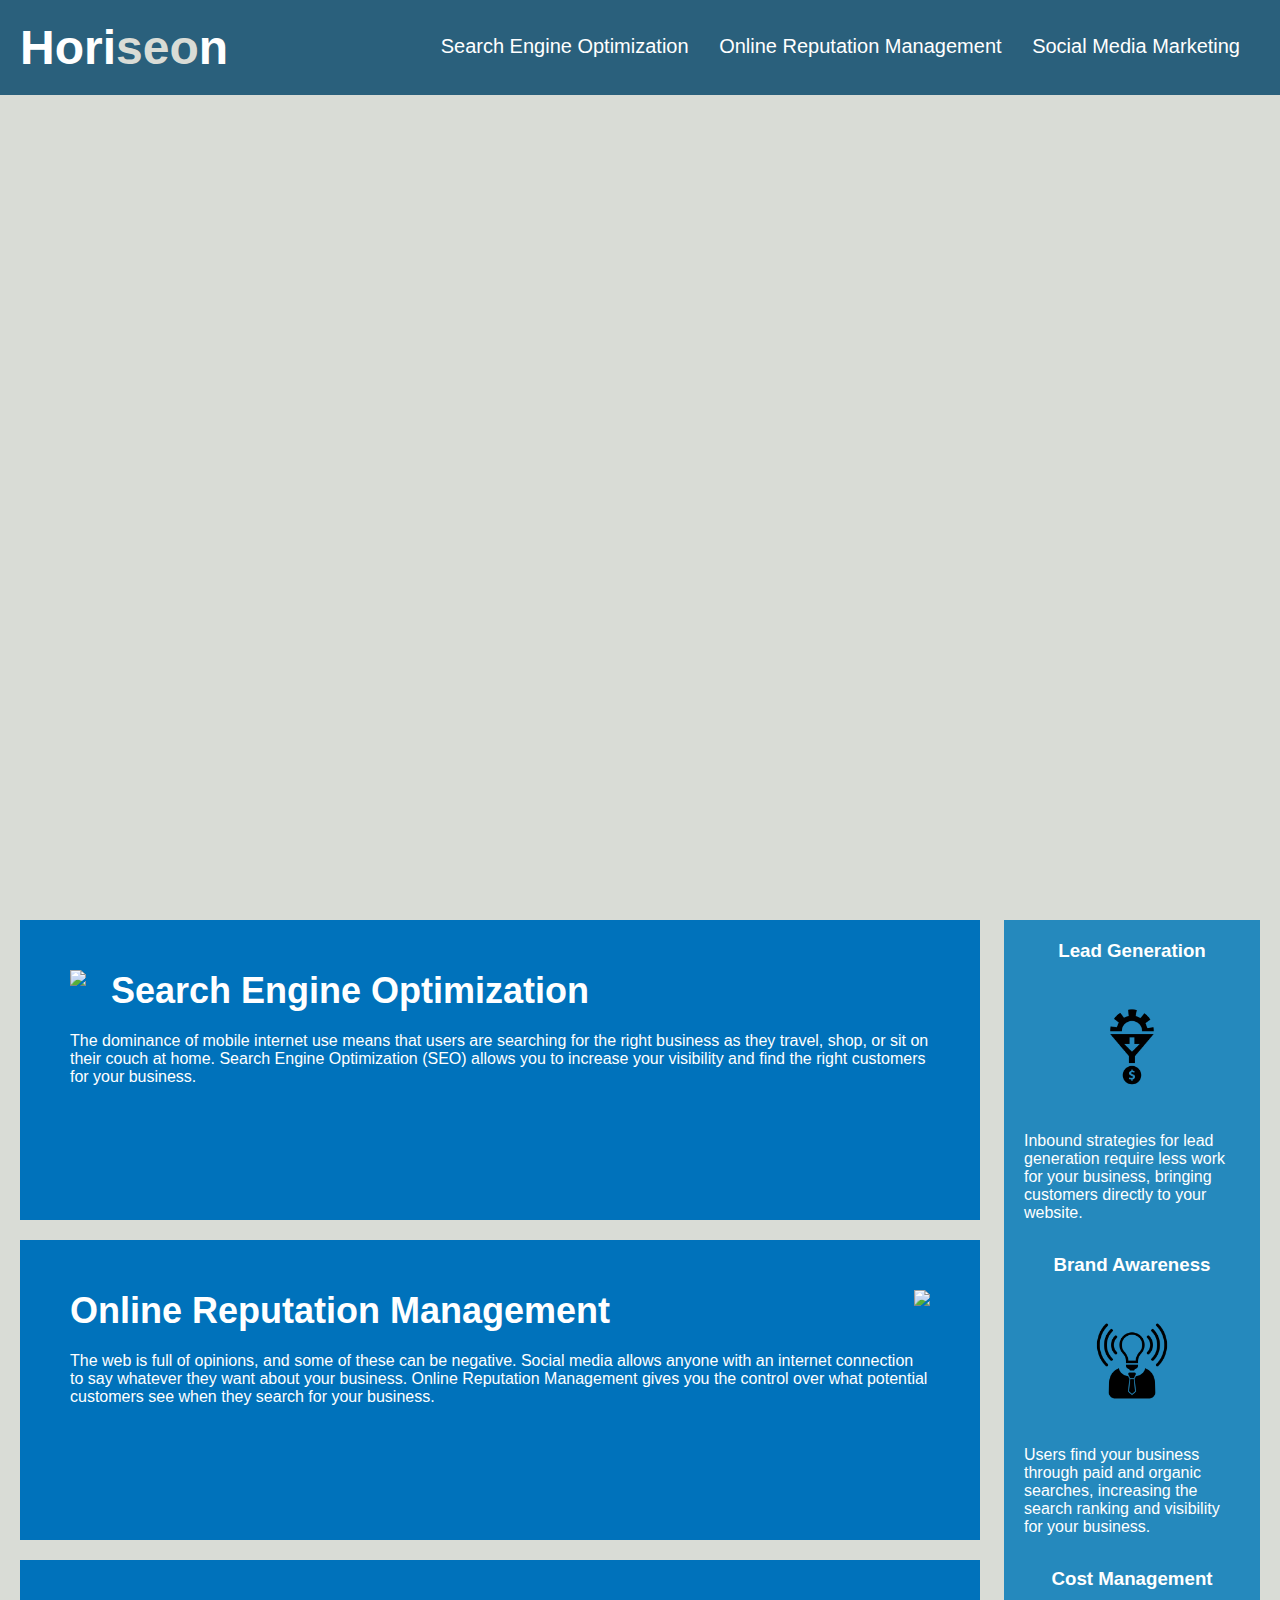
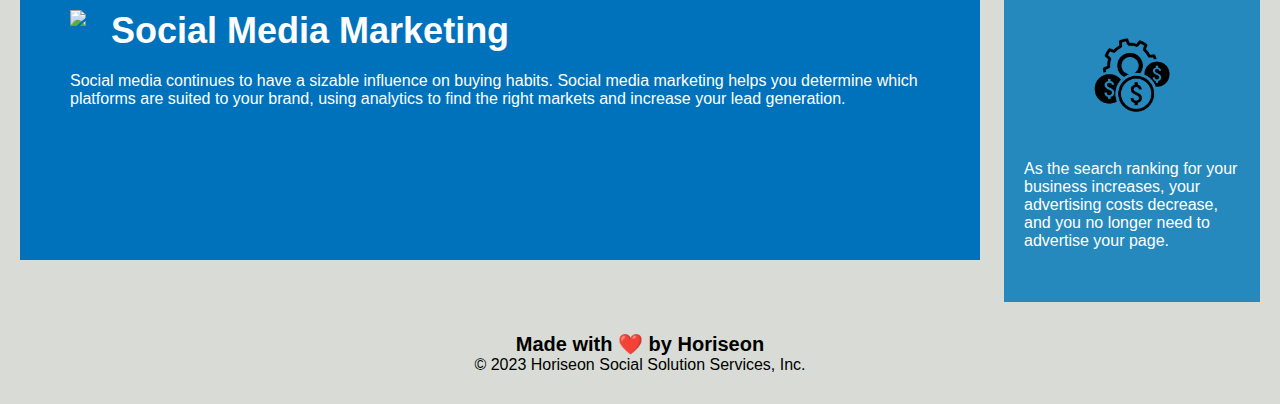
==== Develop/index.html @ abe244e9 "first commit" ====
<!DOCTYPE html>
<html lang="en-us">

<head>
    <meta charset="UTF-8" />
    <link rel="stylesheet" href="./assets/css/style.css">
    <title>website</title>
</head>

<body>
    <div class="header">
        <h1>Hori<span class="seo">seo</span>n</h1>
        <div>
            <ul>
                <li>
                    <a href="#search-engine-optimization">Search Engine Optimization</a>
                </li>
                <li>
                    <a href="#online-reputation-management">Online Reputation Management</a>
                </li>
                <li>
                    <a href="#social-media-marketing">Social Media Marketing</a>
                </li>
            </ul>
        </div>
    </div>
    <div class="hero"></div>
    <div class="content">
        <div class="search-engine-optimization">
            <img src="./assets/images/search-engine-optimization.jpg" class="float-left" />
            <h2>Search Engine Optimization</h2>
            <p>
                The dominance of mobile internet use means that users are searching for the right business as they travel, shop, or sit on their couch at home. Search Engine Optimization (SEO) allows you to increase your visibility and find the right customers for your business.
            </p>
        </div>
        <div id="online-reputation-management" class="online-reputation-management">
            <img src="./assets/images/online-reputation-management.jpg" class="float-right" />
            <h2>Online Reputation Management</h2>
            <p>
                The web is full of opinions, and some of these can be negative. Social media allows anyone with an internet connection to say whatever they want about your business. Online Reputation Management gives you the control over what potential customers see when they search for your business.
            </p>
        </div>
        <div id="social-media-marketing" class="social-media-marketing">
            <img src="./assets/images/social-media-marketing.jpg" class="float-left" />
            <h2>Social Media Marketing</h2>
            <p>
                Social media continues to have a sizable influence on buying habits. Social media marketing helps you determine which platforms are suited to your brand, using analytics to find the right markets and increase your lead generation.
            </p>
        </div>
    </div>
    <div class="benefits">
        <div class="benefit-lead">
            <h3>Lead Generation</h3>
            <img src="./assets/images/lead-generation.png" />
            <p>
                Inbound strategies for lead generation require less work for your business, bringing customers directly to your website.
            </p>
        </div>
        <div class="benefit-brand">
            <h3>Brand Awareness</h3>
            <img src="./assets/images/brand-awareness.png" />
            <p>
                Users find your business through paid and organic searches, increasing the search ranking and visibility for your business.
            </p>
        </div>
        <div class="benefit-cost">
            <h3>Cost Management</h3>
            <img src="./assets/images/cost-management.png"></img>
            <p>
                As the search ranking for your business increases, your advertising costs decrease, and you no longer need to advertise your page.
            </p>
        </div>
    </div>
    <div class="footer">
        <h2>Made with ❤️️ by Horiseon</h2>
        <p>
            &copy; 2023 Horiseon Social Solution Services, Inc.
        </p>
    </div>
</body>

</html>
---- Develop/assets/css/style.css ----
* {
    box-sizing: border-box;
    padding: 0;
    margin: 0;
}

body {
    background-color: #d9dcd6;
}

.header {
    padding: 20px;
    font-family: 'Trebuchet MS', 'Lucida Sans Unicode', 'Lucida Grande', 'Lucida Sans', Arial, sans-serif;
    background-color: #2a607c;
    color: #ffffff;
}

.header h1 {
    display: inline-block;
    font-size: 48px;
}

.header h1 .seo {
    color: #d9dcd6;
}

.header div {
    padding-top: 15px;
    margin-right: 20px;
    float: right;
    font-family: 'Gill Sans', 'Gill Sans MT', Calibri, 'Trebuchet MS', sans-serif;
    font-size: 20px;
}

.header div ul {
    list-style-type: none;
}

.header div ul li {
    display: inline-block;
    margin-left: 25px;
}

a {
    color: #ffffff;
    text-decoration: none;
}

p {
    font-size: 16px;
}

.hero {
    height: 800px;
    width: 100%;
    margin-bottom: 25px;
    background-image: url("../images/digital-marketing-meeting.jpg");
    background-size: cover;
    background-position: center;
}

.float-left {
    float: left;
    margin-right: 25px;
}

.float-right {
    float: right;
    margin-left: 25px;
}

.content {
    width: 75%;
    display: inline-block;
    margin-left: 20px;
}

.benefits {
    margin-right: 20px;
    padding: 20px;
    clear: both;
    float: right;
    width: 20%;
    height: 100%;
    font-family: 'Gill Sans', 'Gill Sans MT', Calibri, 'Trebuchet MS', sans-serif;
    background-color: #2589bd;
}

.benefit-lead {
    margin-bottom: 32px;
    color: #ffffff;
}

.benefit-brand {
    margin-bottom: 32px;
    color: #ffffff;
}

.benefit-cost {
    margin-bottom: 32px;
    color: #ffffff;
}

.benefit-lead h3 {
    margin-bottom: 10px;
    text-align: center;
}

.benefit-brand h3 {
    margin-bottom: 10px;
    text-align: center;
}

.benefit-cost h3 {
    margin-bottom: 10px;
    text-align: center;
}

.benefit-lead img {
    display: block;
    margin: 10px auto;
    max-width: 150px;
}

.benefit-brand img {
    display: block;
    margin: 10px auto;
    max-width: 150px;
}

.benefit-cost img {
    display: block;
    margin: 10px auto;
    max-width: 150px;
}

.search-engine-optimization {
    margin-bottom: 20px;
    padding: 50px;
    height: 300px;
    font-family: 'Gill Sans', 'Gill Sans MT', Calibri, 'Trebuchet MS', sans-serif;
    background-color: #0072bb;
    color: #ffffff;
}

.online-reputation-management {
    margin-bottom: 20px;
    padding: 50px;
    height: 300px;
    font-family: 'Gill Sans', 'Gill Sans MT', Calibri, 'Trebuchet MS', sans-serif;
    background-color: #0072bb;
    color: #ffffff;
}

.social-media-marketing {
    margin-bottom: 20px;
    padding: 50px;
    height: 300px;
    font-family: 'Gill Sans', 'Gill Sans MT', Calibri, 'Trebuchet MS', sans-serif;
    background-color: #0072bb;
    color: #ffffff;
}

.search-engine-optimization img {
    max-height: 200px;
}

.online-reputation-management img {
    max-height: 200px;
}

.social-media-marketing img {
    max-height: 200px;
}

.search-engine-optimization h2 {
    margin-bottom: 20px;
    font-size: 36px;
}

.online-reputation-management h2 {
    margin-bottom: 20px;
    font-size: 36px;
}

.social-media-marketing h2 {
    margin-bottom: 20px;
    font-size: 36px;
}

.footer {
    padding: 30px;
    clear: both;
    font-family: 'Trebuchet MS', 'Lucida Sans Unicode', 'Lucida Grande', 'Lucida Sans', Arial, sans-serif;
    text-align: center;
}

.footer h2 {
    font-size: 20px;
}
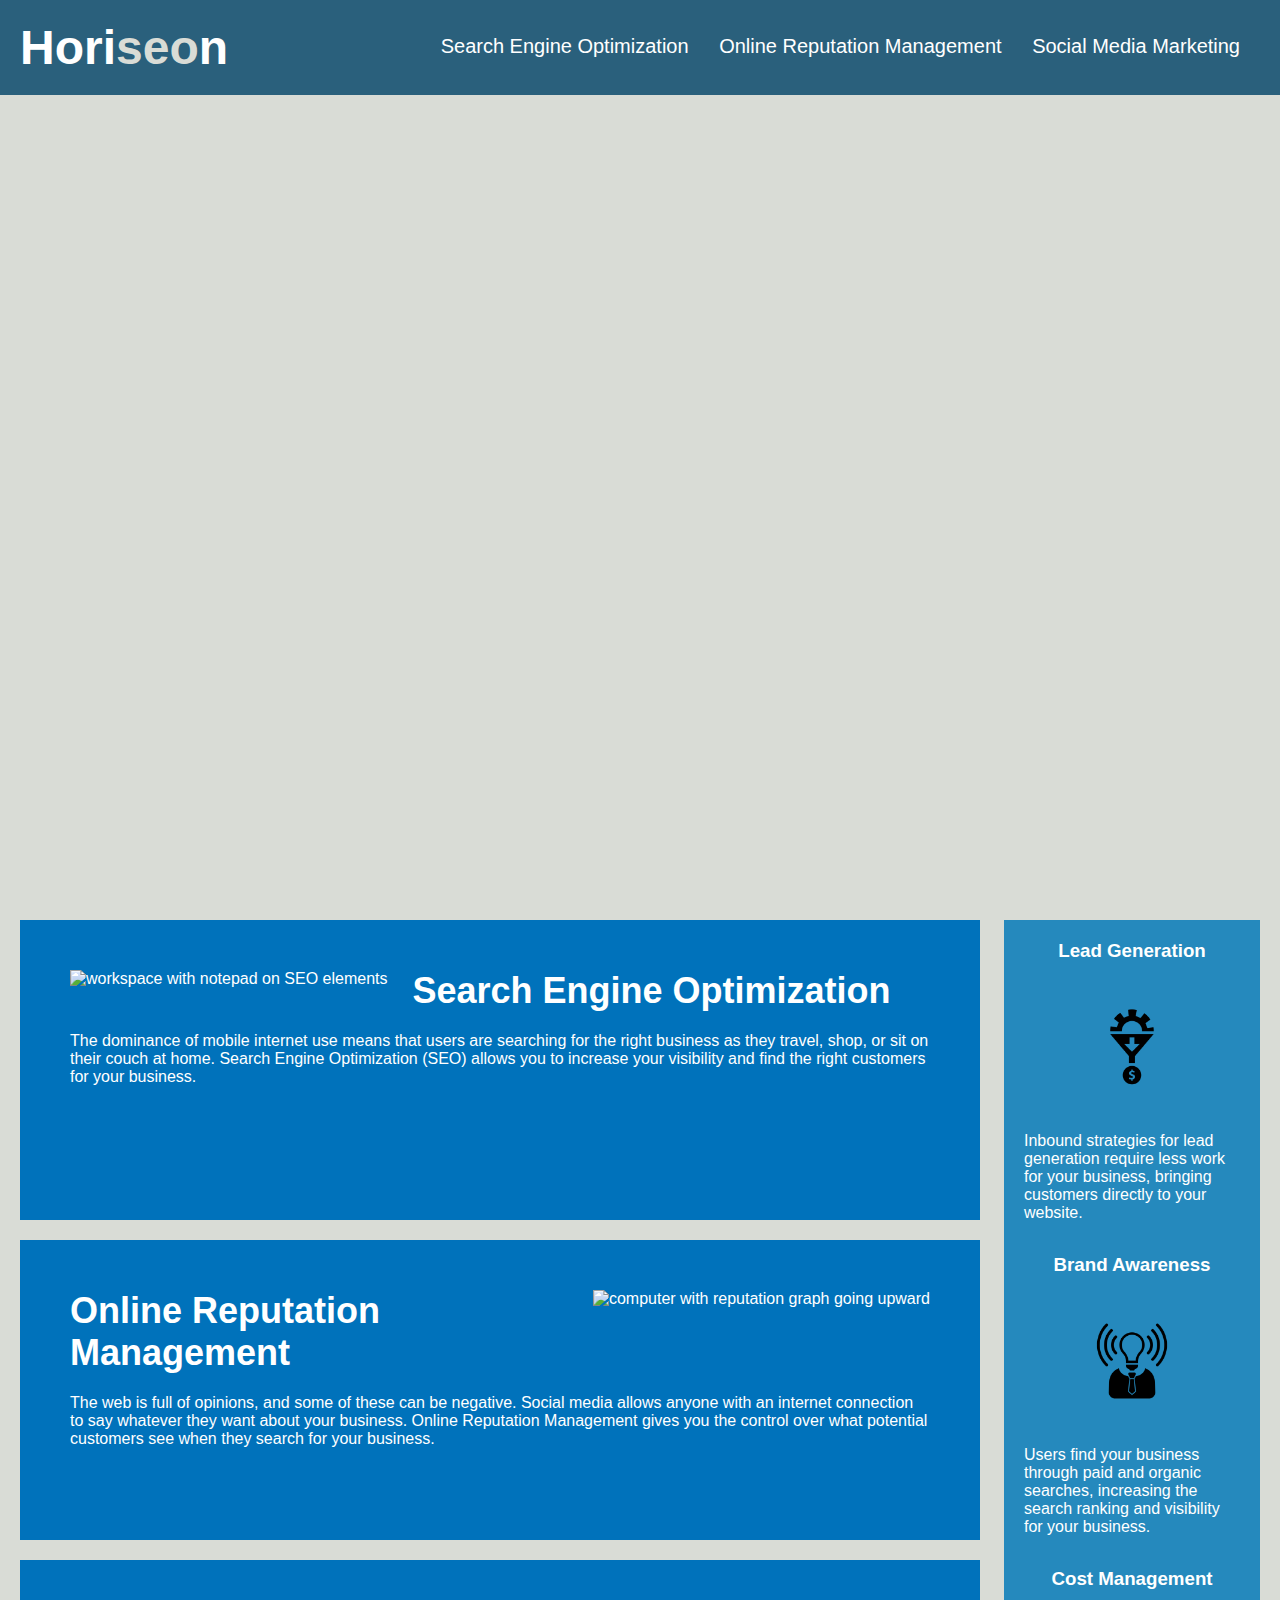
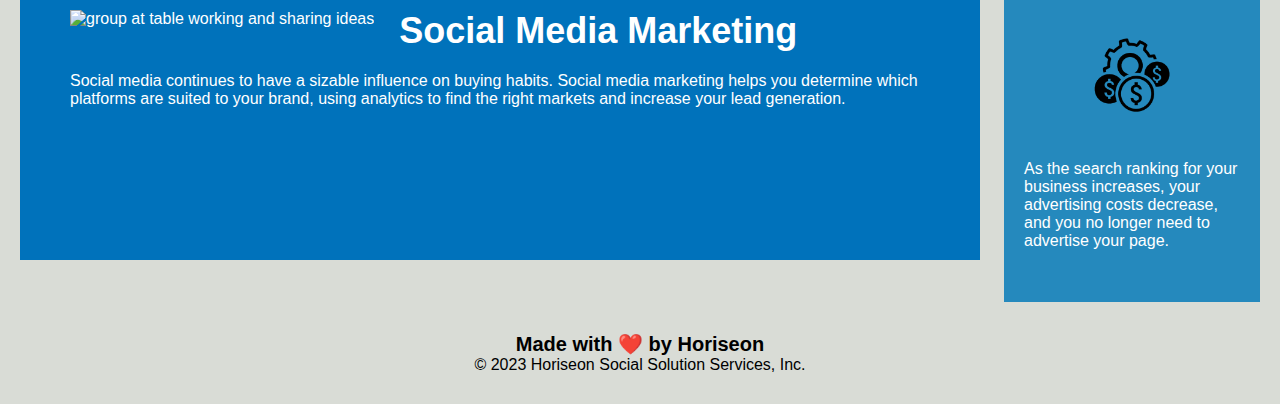
==== commit b59f3623: "added semantic HTML elements" ====
--- a/Develop/index.html
+++ b/Develop/index.html
@@ -3,14 +3,14 @@
 
 <head>
     <meta charset="UTF-8" />
-    <link rel="stylesheet" href="./assets/css/style.css">
-    <title>website</title>
+    <link rel="stylesheet" type="text/css" href="./assets/css/style.css" />
+    <title>Horiseon Online Marketing</title>
 </head>
 
 <body>
-    <div class="header">
+    <nav class="header">
         <h1>Hori<span class="seo">seo</span>n</h1>
-        <div>
+        <section>
             <ul>
                 <li>
                     <a href="#search-engine-optimization">Search Engine Optimization</a>
@@ -22,61 +22,61 @@
                     <a href="#social-media-marketing">Social Media Marketing</a>
                 </li>
             </ul>
-        </div>
-    </div>
-    <div class="hero"></div>
-    <div class="content">
-        <div class="search-engine-optimization">
-            <img src="./assets/images/search-engine-optimization.jpg" class="float-left" />
+        </section>
+    </nav>
+    <section class="hero"></section>
+    <main class="content">
+        <section id="search-engine-optimization" class="search-engine-optimization">
+            <img src="./assets/images/search-engine-optimization.jpg" class="float-left" alt="workspace with notepad on SEO elements" />
             <h2>Search Engine Optimization</h2>
             <p>
                 The dominance of mobile internet use means that users are searching for the right business as they travel, shop, or sit on their couch at home. Search Engine Optimization (SEO) allows you to increase your visibility and find the right customers for your business.
             </p>
-        </div>
-        <div id="online-reputation-management" class="online-reputation-management">
-            <img src="./assets/images/online-reputation-management.jpg" class="float-right" />
+        </section>
+        <section id="online-reputation-management" class="online-reputation-management">
+            <img src="./assets/images/online-reputation-management.jpg" class="float-right" alt="computer with reputation graph going upward"/>
             <h2>Online Reputation Management</h2>
             <p>
                 The web is full of opinions, and some of these can be negative. Social media allows anyone with an internet connection to say whatever they want about your business. Online Reputation Management gives you the control over what potential customers see when they search for your business.
             </p>
-        </div>
-        <div id="social-media-marketing" class="social-media-marketing">
-            <img src="./assets/images/social-media-marketing.jpg" class="float-left" />
+        </section>
+        <section id="social-media-marketing" class="social-media-marketing">
+            <img src="./assets/images/social-media-marketing.jpg" class="float-left" alt="group at table working and sharing ideas"/>
             <h2>Social Media Marketing</h2>
             <p>
                 Social media continues to have a sizable influence on buying habits. Social media marketing helps you determine which platforms are suited to your brand, using analytics to find the right markets and increase your lead generation.
             </p>
-        </div>
-    </div>
-    <div class="benefits">
-        <div class="benefit-lead">
+        </section>
+    </main>
+    <aside class="benefits">
+        <section class="benefit-lead">
             <h3>Lead Generation</h3>
-            <img src="./assets/images/lead-generation.png" />
+            <img src="./assets/images/lead-generation.png" alt="half gear with arrow pointing to dollar sign"/>
             <p>
                 Inbound strategies for lead generation require less work for your business, bringing customers directly to your website.
             </p>
-        </div>
-        <div class="benefit-brand">
+        </section>
+        <section class="benefit-brand">
             <h3>Brand Awareness</h3>
-            <img src="./assets/images/brand-awareness.png" />
+            <img src="./assets/images/brand-awareness.png" alt="person in suit with lightbulb for head"/>
             <p>
                 Users find your business through paid and organic searches, increasing the search ranking and visibility for your business.
             </p>
-        </div>
-        <div class="benefit-cost">
+        </section>
+        <section class="benefit-cost">
             <h3>Cost Management</h3>
-            <img src="./assets/images/cost-management.png"></img>
+            <img src="./assets/images/cost-management.png" alt="gear with three dollar signs"></img>
             <p>
                 As the search ranking for your business increases, your advertising costs decrease, and you no longer need to advertise your page.
             </p>
-        </div>
-    </div>
-    <div class="footer">
+        </section>
+    </aside>
+    <footer class="footer">
         <h2>Made with ❤️️ by Horiseon</h2>
         <p>
             &copy; 2023 Horiseon Social Solution Services, Inc.
         </p>
-    </div>
+    </footer>
 </body>
 
 </html>
--- a/Develop/assets/css/style.css
+++ b/Develop/assets/css/style.css
@@ -24,7 +24,7 @@
     color: #d9dcd6;
 }
 
-.header div {
+.header section {
     padding-top: 15px;
     margin-right: 20px;
     float: right;
@@ -32,11 +32,11 @@
     font-size: 20px;
 }
 
-.header div ul {
+.header section ul {
     list-style-type: none;
 }
 
-.header div ul li {
+.header section ul li {
     display: inline-block;
     margin-left: 25px;
 }
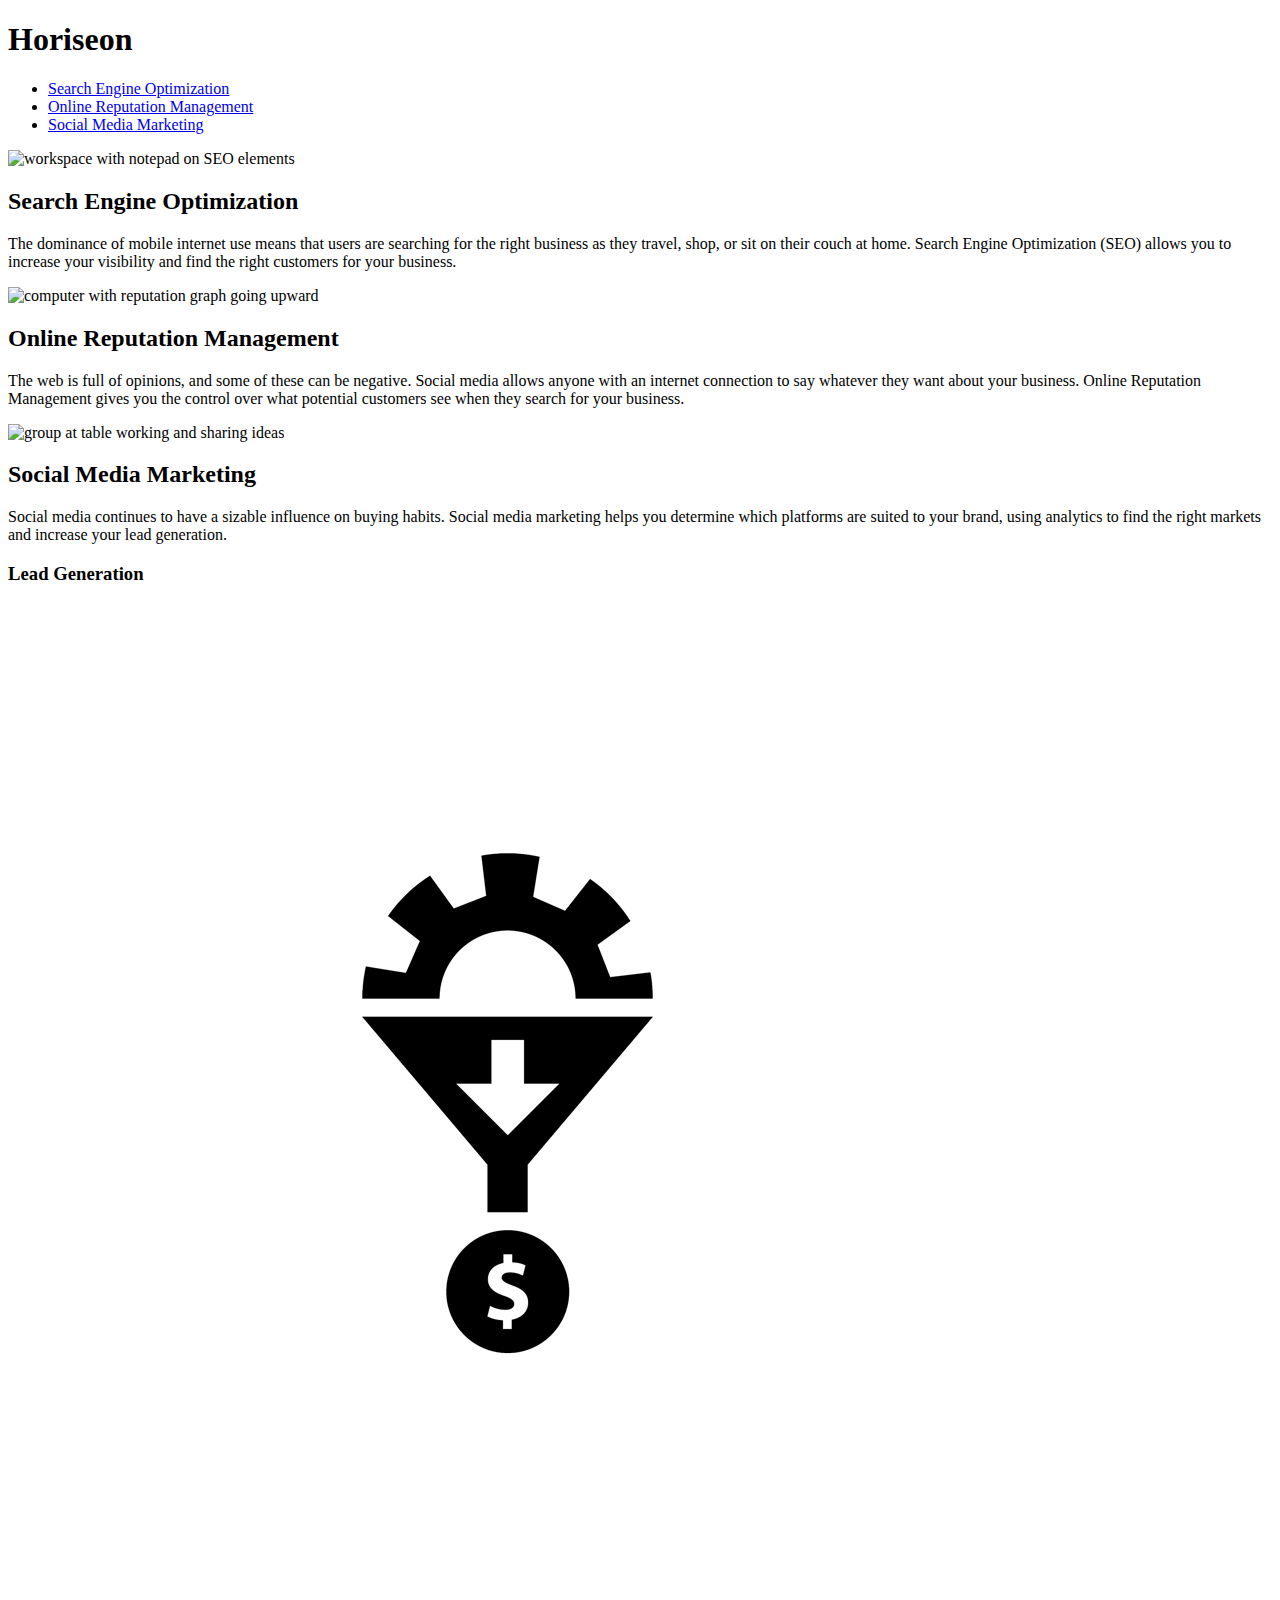
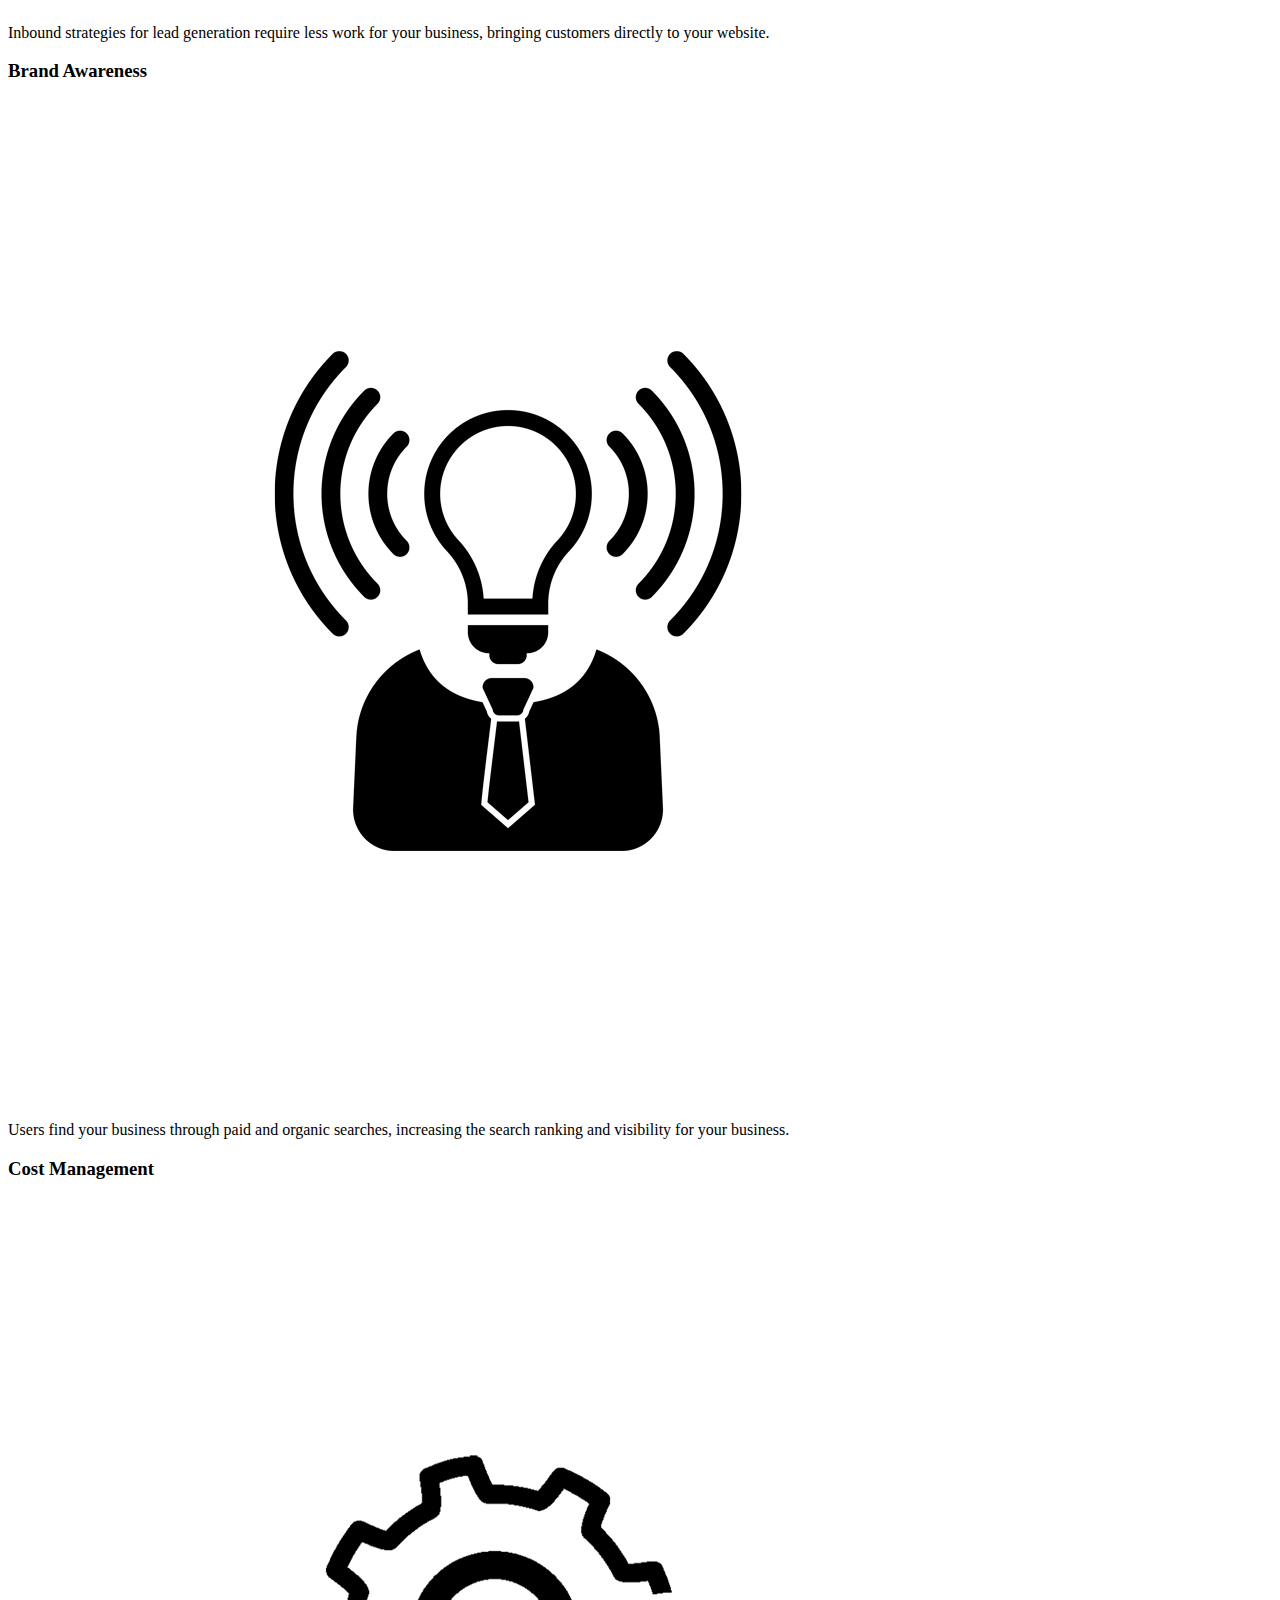
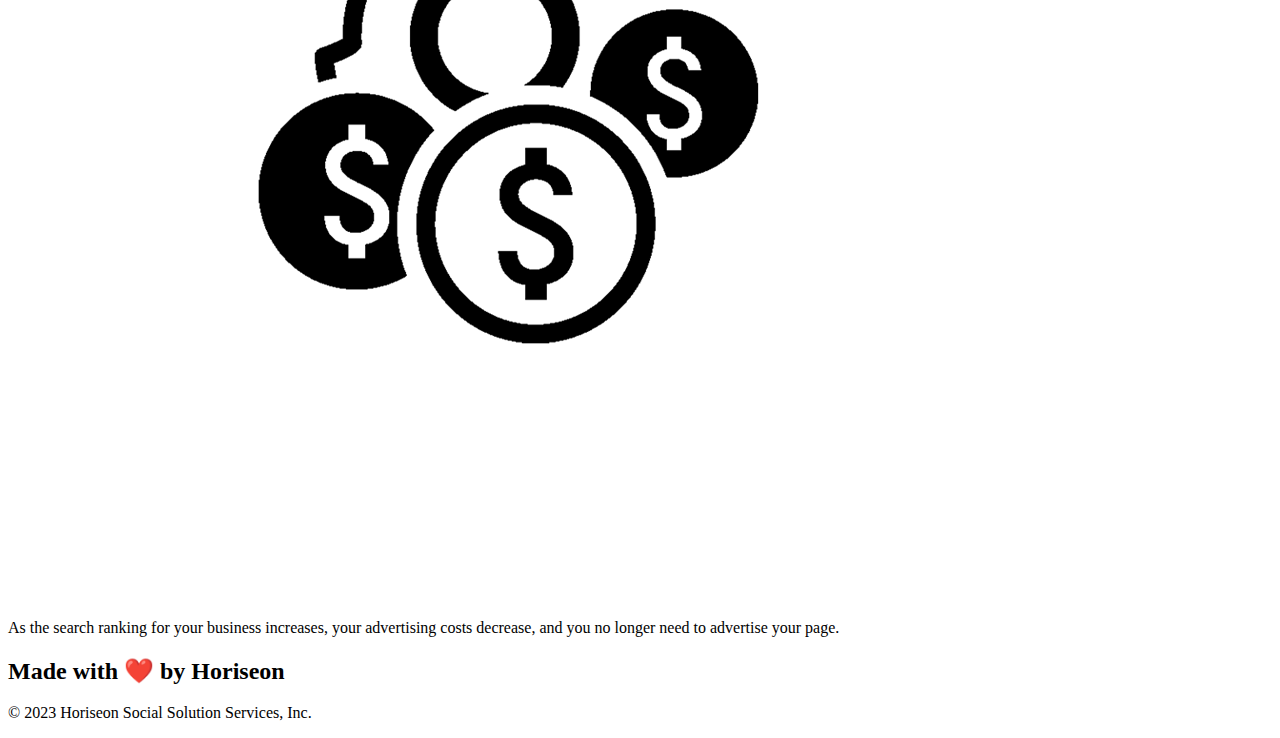
==== commit 8230ff4c: "added screenshots for the README and started working on README file" ====
--- a/Develop/index.html
+++ b/Develop/index.html
@@ -3,7 +3,7 @@
 
 <head>
     <meta charset="UTF-8" />
-    <link rel="stylesheet" type="text/css" href="./assets/css/style.css" />
+    <link rel="stylesheet" type="style/css" href="./assets/css/style.css">
     <title>Horiseon Online Marketing</title>
 </head>
 
--- a/Develop/assets/css/style.css
+++ b/Develop/assets/css/style.css
@@ -1,13 +1,16 @@
+/* Reset default styles and apply box model */
 * {
     box-sizing: border-box;
     padding: 0;
     margin: 0;
 }
 
+/* Set body background color */
 body {
     background-color: #d9dcd6;
 }
 
+/* Header styles */
 .header {
     padding: 20px;
     font-family: 'Trebuchet MS', 'Lucida Sans Unicode', 'Lucida Grande', 'Lucida Sans', Arial, sans-serif;
@@ -15,15 +18,18 @@
     color: #ffffff;
 }
 
+/* Header heading styles */
 .header h1 {
     display: inline-block;
     font-size: 48px;
 }
 
+/* SEO text color within header */
 .header h1 .seo {
     color: #d9dcd6;
 }
 
+/* Header section styles for navigation and links */
 .header section {
     padding-top: 15px;
     margin-right: 20px;
@@ -32,24 +38,29 @@
     font-size: 20px;
 }
 
+/* Unordered list styles within header section */
 .header section ul {
     list-style-type: none;
 }
 
+/* List item styles within header section */
 .header section ul li {
     display: inline-block;
     margin-left: 25px;
 }
 
+/* Anchor styles for links */
 a {
     color: #ffffff;
     text-decoration: none;
 }
 
+/* Paragraph font size */
 p {
     font-size: 16px;
 }
 
+/* Hero section styles */
 .hero {
     height: 800px;
     width: 100%;
@@ -59,22 +70,26 @@
     background-position: center;
 }
 
+/* Float left styles */
 .float-left {
     float: left;
     margin-right: 25px;
 }
 
+/* Float right styles */
 .float-right {
     float: right;
     margin-left: 25px;
 }
 
+/* Content styles */
 .content {
     width: 75%;
     display: inline-block;
     margin-left: 20px;
 }
 
+/* Benefits section styles */
 .benefits {
     margin-right: 20px;
     padding: 20px;
@@ -86,55 +101,27 @@
     background-color: #2589bd;
 }
 
-.benefit-lead {
+/* Individual benefit styles */
+.benefit-lead, .benefit-brand, .benefit-cost {
     margin-bottom: 32px;
     color: #ffffff;
 }
 
-.benefit-brand {
-    margin-bottom: 32px;
-    color: #ffffff;
-}
-
-.benefit-cost {
-    margin-bottom: 32px;
-    color: #ffffff;
-}
-
-.benefit-lead h3 {
+/* Heading styles within benefits */
+.benefit-lead h3, .benefit-brand h3, .benefit-cost h3 {
     margin-bottom: 10px;
     text-align: center;
 }
 
-.benefit-brand h3 {
-    margin-bottom: 10px;
-    text-align: center;
-}
-
-.benefit-cost h3 {
-    margin-bottom: 10px;
-    text-align: center;
-}
-
-.benefit-lead img {
+/* Image styles within benefits */
+.benefit-lead img, .benefit-brand img, .benefit-cost img {
     display: block;
     margin: 10px auto;
     max-width: 150px;
 }
 
-.benefit-brand img {
-    display: block;
-    margin: 10px auto;
-    max-width: 150px;
-}
-
-.benefit-cost img {
-    display: block;
-    margin: 10px auto;
-    max-width: 150px;
-}
-
-.search-engine-optimization {
+/* SEO section styles */
+.search-engine-optimization, .online-reputation-management, .social-media-marketing {
     margin-bottom: 20px;
     padding: 50px;
     height: 300px;
@@ -143,51 +130,18 @@
     color: #ffffff;
 }
 
-.online-reputation-management {
-    margin-bottom: 20px;
-    padding: 50px;
-    height: 300px;
-    font-family: 'Gill Sans', 'Gill Sans MT', Calibri, 'Trebuchet MS', sans-serif;
-    background-color: #0072bb;
-    color: #ffffff;
-}
-
-.social-media-marketing {
-    margin-bottom: 20px;
-    padding: 50px;
-    height: 300px;
-    font-family: 'Gill Sans', 'Gill Sans MT', Calibri, 'Trebuchet MS', sans-serif;
-    background-color: #0072bb;
-    color: #ffffff;
-}
-
-.search-engine-optimization img {
+/* Image styles within SEO section */
+.search-engine-optimization img, .online-reputation-management img, .social-media-marketing img {
     max-height: 200px;
 }
 
-.online-reputation-management img {
-    max-height: 200px;
-}
-
-.social-media-marketing img {
-    max-height: 200px;
-}
-
-.search-engine-optimization h2 {
+/* Heading styles within SEO section */
+.search-engine-optimization h2, .online-reputation-management h2, .social-media-marketing h2 {
     margin-bottom: 20px;
     font-size: 36px;
 }
 
-.online-reputation-management h2 {
-    margin-bottom: 20px;
-    font-size: 36px;
-}
-
-.social-media-marketing h2 {
-    margin-bottom: 20px;
-    font-size: 36px;
-}
-
+/* Footer section styles */
 .footer {
     padding: 30px;
     clear: both;
@@ -195,6 +149,7 @@
     text-align: center;
 }
 
+/* Footer heading styles */
 .footer h2 {
     font-size: 20px;
 }
